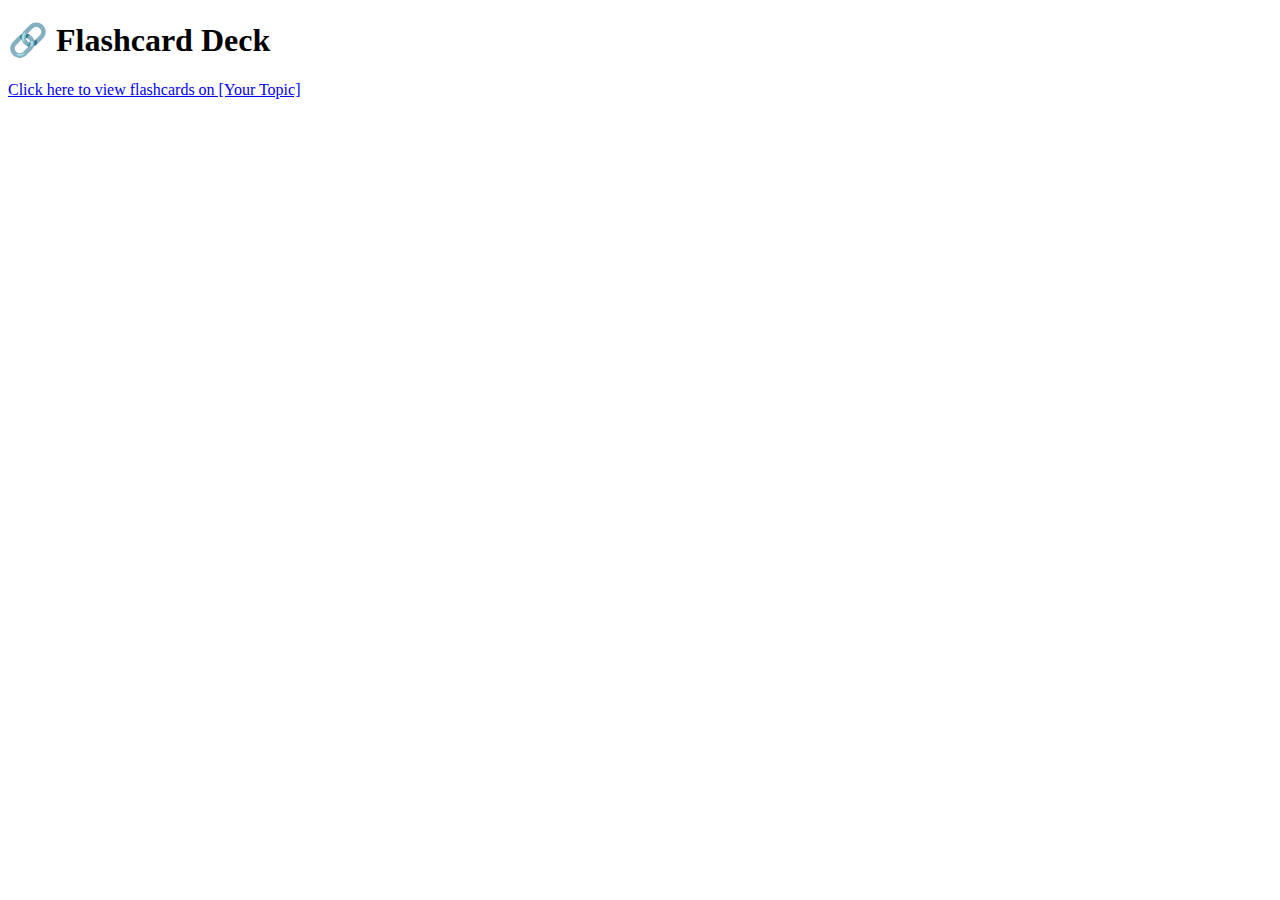
==== flashcards.html @ 9b2d9336 "Create flashcards.html" ====
<!DOCTYPE html>
<html lang="en">
<head>
  <meta charset="UTF-8">
  <title>Flashcard Deck</title>
  <link rel="stylesheet" href="style.css">
</head>
<body>
  <header><h1>🔗 Flashcard Deck</h1></header>
  <section>
    <p><a href="YOUR_FLASHCARD_LINK" target="_blank">Click here to view flashcards on [Your Topic]</a></p>
  </section>
</body>
</html>
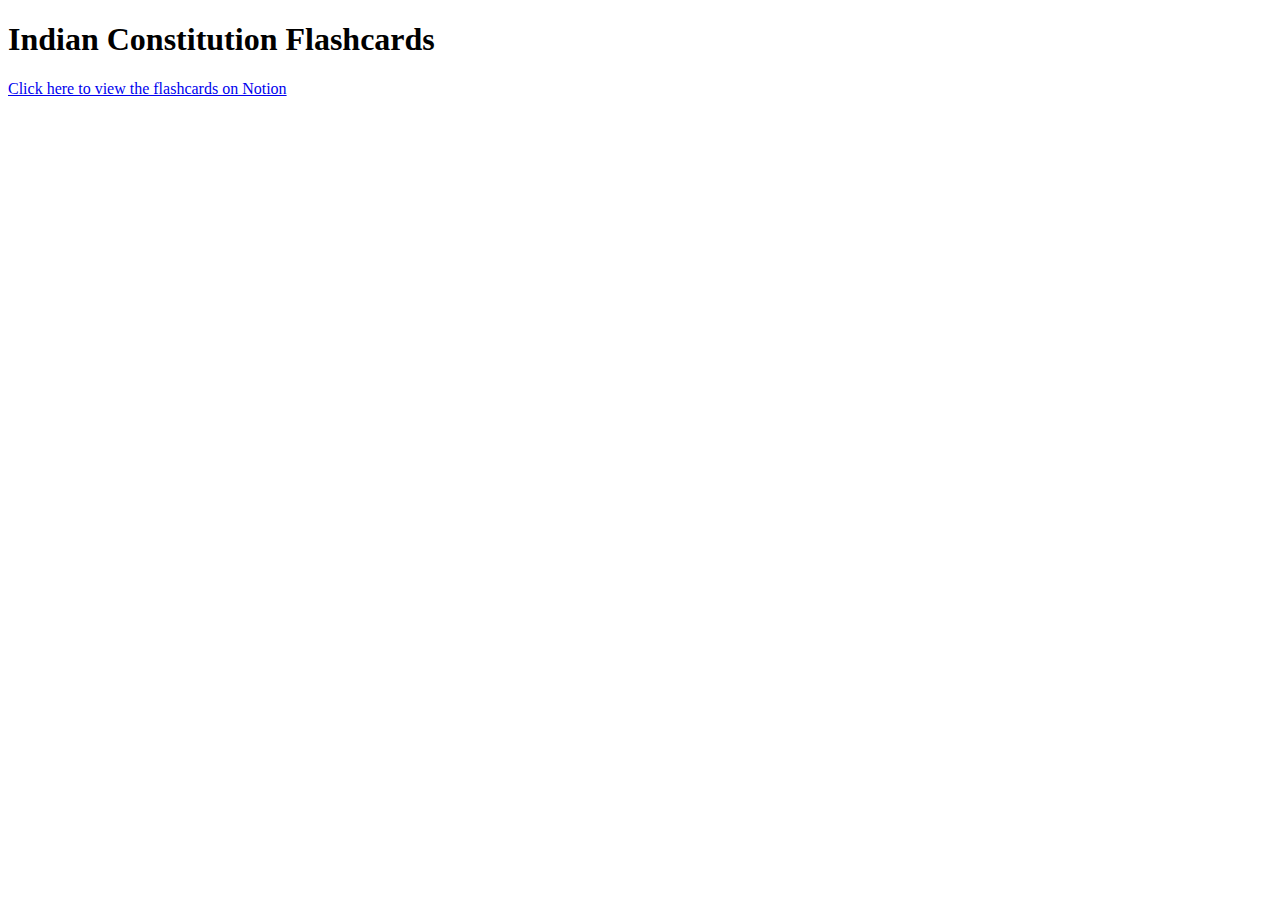
==== commit be55270a: "Update flashcards.html" ====
--- a/flashcards.html
+++ b/flashcards.html
@@ -2,13 +2,14 @@
 <html lang="en">
 <head>
   <meta charset="UTF-8">
-  <title>Flashcard Deck</title>
-  <link rel="stylesheet" href="style.css">
+  <title>Flashcards</title>
 </head>
 <body>
-  <header><h1>🔗 Flashcard Deck</h1></header>
-  <section>
-    <p><a href="YOUR_FLASHCARD_LINK" target="_blank">Click here to view flashcards on [Your Topic]</a></p>
-  </section>
+  <h1>Indian Constitution Flashcards</h1>
+  <p>
+    <a href="https://www.notion.so/Indian-Constitution-Flashcards-1d4920a58f1b80a6bc98e4f59da9bf04?pvs=4" target="_blank">
+      Click here to view the flashcards on Notion
+    </a>
+  </p>
 </body>
 </html>
